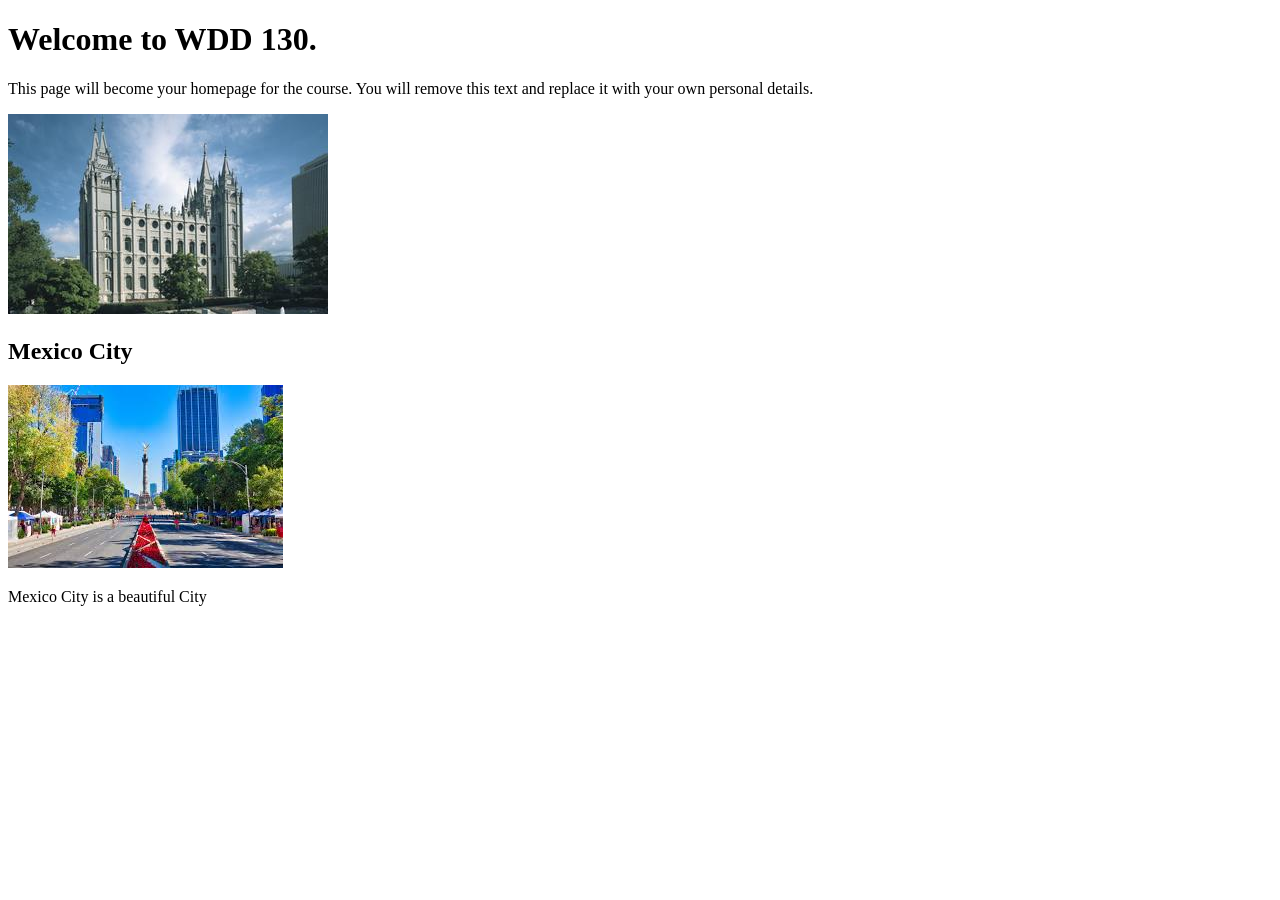
==== index.html @ 53b94148 "w02" ====
<!DOCTYPE html>
<html lang="en">

<head>
    <meta charset="UTF-8">
    <meta name="viewport" content="width=device-width, initial-scale=1.0">
    <title>WDD 130 | Personal Homepage</title>
    <meta name="description"
      content="Describe your home page here using keywords like your name, the course, the purpose of the page">
    <meta name="author" content="Your name">
</head>

<body>
    <h1>Welcome to WDD 130.</h1>
    <p>This page will become your homepage for the course. You will remove this text and replace it
        with your own personal details.</p>

    <img src="images/salt-lake-temple.jpg" alt="The Salt Lake Temple.">
    <aside>
        <h2>Mexico City</h2>
        <img src="week02/images/mexicocity.jpg" alt="Mexico City landscape">
        <p> Mexico City is a beautiful City</p>
    </aside>
</body>

</html>
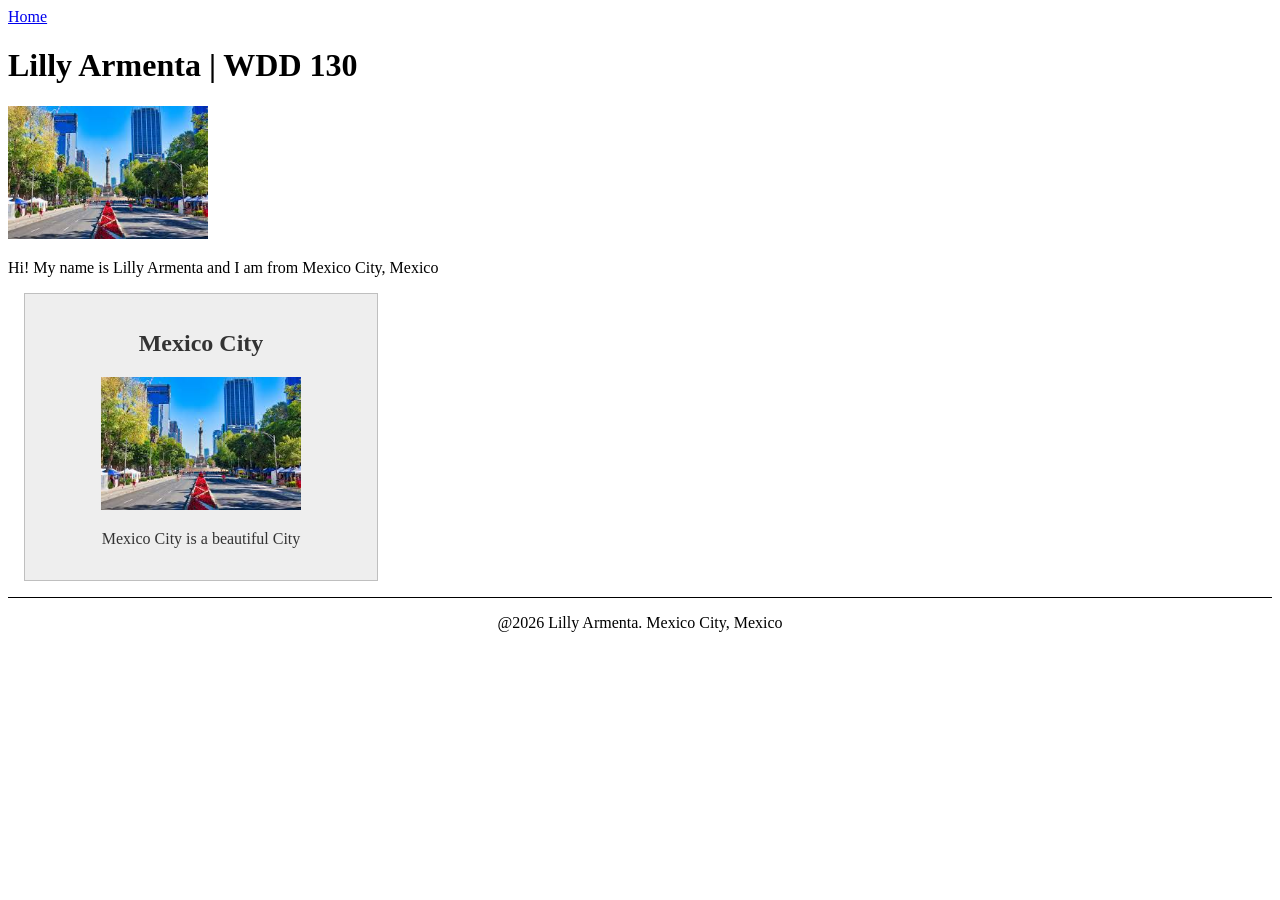
==== commit 4bc922cb: "w02" ====
--- a/index.html
+++ b/index.html
@@ -3,24 +3,30 @@
 
 <head>
     <meta charset="UTF-8">
-    <meta name="viewport" content="width=device-width, initial-scale=1.0">
-    <title>WDD 130 | Personal Homepage</title>
-    <meta name="description"
-      content="Describe your home page here using keywords like your name, the course, the purpose of the page">
-    <meta name="author" content="Your name">
+    <meta name="description" content="Lilly Armenta's BYU-Idaho WDD 130 course home page">
+    <meta name="author" content="Lilly Armenta">
+    <link rel="stylesheet" href="styles/styles.css">
 </head>
 
 <body>
-    <h1>Welcome to WDD 130.</h1>
-    <p>This page will become your homepage for the course. You will remove this text and replace it
-        with your own personal details.</p>
-
-    <img src="images/salt-lake-temple.jpg" alt="The Salt Lake Temple.">
+    <header>
+        <nav>
+            <a href="#">Home</a>
+        </nav>
+    </header>
+    <main>
+        <h1>Lilly Armenta | WDD 130</h1>
+        <img src="week02/images/mexicocity.jpg" alt="Hi, my name is Lilly Armenta" width="200">
+        <p> Hi! My name is Lilly Armenta and I am from Mexico City, Mexico</p>
+    </main>
     <aside>
         <h2>Mexico City</h2>
         <img src="week02/images/mexicocity.jpg" alt="Mexico City landscape">
         <p> Mexico City is a beautiful City</p>
     </aside>
+    <footer>
+        <p>@2026 Lilly Armenta. Mexico City, Mexico</p>
+    </footer>
 </body>
 
 </html>
--- a/styles/styles.css
+++ b/styles/styles.css
@@ -0,0 +1,28 @@
+main {
+    max-width: 840px;
+}
+
+aside {
+    width: 20rem;
+    margin: 1rem;
+    border: 1px solid rgb(0 0 0 /0.2);
+    padding: 1rem;
+    background-color: #eee;
+    color: #333;
+    text-align: center;
+}
+
+aside img {
+    width: 200px;
+    height: auto;
+}
+
+p {
+    padding: 0;
+}
+
+footer {
+    margin-top: 15px;
+    border-top: 1px solid #000;
+    text-align: center;
+}
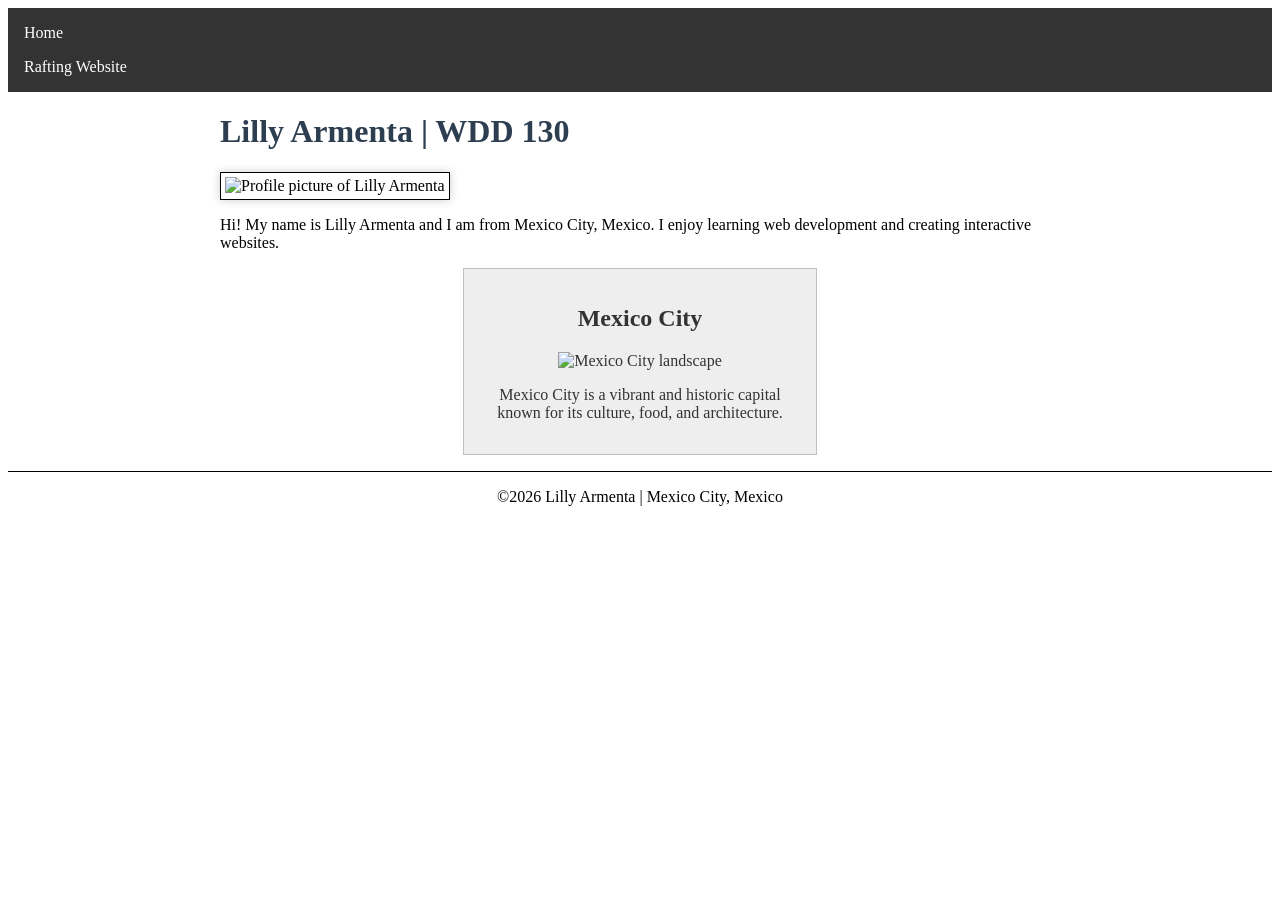
==== commit 70c56a10: "w02" ====
--- a/index.html
+++ b/index.html
@@ -1,10 +1,13 @@
 <!DOCTYPE html>
-<html lang="en">
+<html lang="en-US">
 
 <head>
     <meta charset="UTF-8">
-    <meta name="description" content="Lilly Armenta's BYU-Idaho WDD 130 course home page">
+    <meta name="viewport" content="width=device-width, initial-scale=1.0">
+    <meta name="description"
+      content="Lilly Armenta WDD 130 course home page showcasing student profile and location.">
     <meta name="author" content="Lilly Armenta">
+    <title>Lilly Armenta | WDD 130</title>
     <link rel="stylesheet" href="styles/styles.css">
 </head>
 
@@ -12,20 +15,30 @@
     <header>
         <nav>
             <a href="#">Home</a>
+            <a href="wwr/">Rafting Website</a>
         </nav>
     </header>
+
     <main>
         <h1>Lilly Armenta | WDD 130</h1>
-        <img src="week02/images/mexicocity.jpg" alt="Hi, my name is Lilly Armenta" width="200">
-        <p> Hi! My name is Lilly Armenta and I am from Mexico City, Mexico</p>
+        <img src="images/profile.jpg" alt="Profile picture of Lilly Armenta" width="200">
+        <p>
+            Hi! My name is Lilly Armenta and I am from Mexico City, Mexico.
+            I enjoy learning web development and creating interactive websites.
+        </p>
     </main>
+
     <aside>
         <h2>Mexico City</h2>
-        <img src="week02/images/mexicocity.jpg" alt="Mexico City landscape">
-        <p> Mexico City is a beautiful City</p>
+        <img src="images/mexicocity.jpg" alt="Mexico City landscape">
+        <p>
+            Mexico City is a vibrant and historic capital known for its culture, food, and
+            architecture.
+        </p>
     </aside>
+
     <footer>
-        <p>@2026 Lilly Armenta. Mexico City, Mexico</p>
+        <p>©2026 Lilly Armenta | Mexico City, Mexico</p>
     </footer>
 </body>
 
--- a/styles/styles.css
+++ b/styles/styles.css
@@ -1,11 +1,36 @@
 main {
     max-width: 840px;
+    margin: 0 auto;
+}
+
+nav {
+    background-color: #333;
+    padding: 0.5rem;
+}
+
+nav a {
+    color: #fff;
+    padding: 0.5rem;
+    display: block;
+    text-decoration: none;
+}
+
+h1 {
+    color: #2c3e50;
+}
+
+main img {
+    width: 200px;
+    height: auto;
+    border: 1px solid #000;
+    padding: 4px;
+    box-shadow: 0 0 10px rgba(0, 0, 0, 0.2);
 }
 
 aside {
     width: 20rem;
-    margin: 1rem;
-    border: 1px solid rgb(0 0 0 /0.2);
+    margin: 1rem auto;
+    border: 1px solid rgba(0, 0, 0, 0.2);
     padding: 1rem;
     background-color: #eee;
     color: #333;
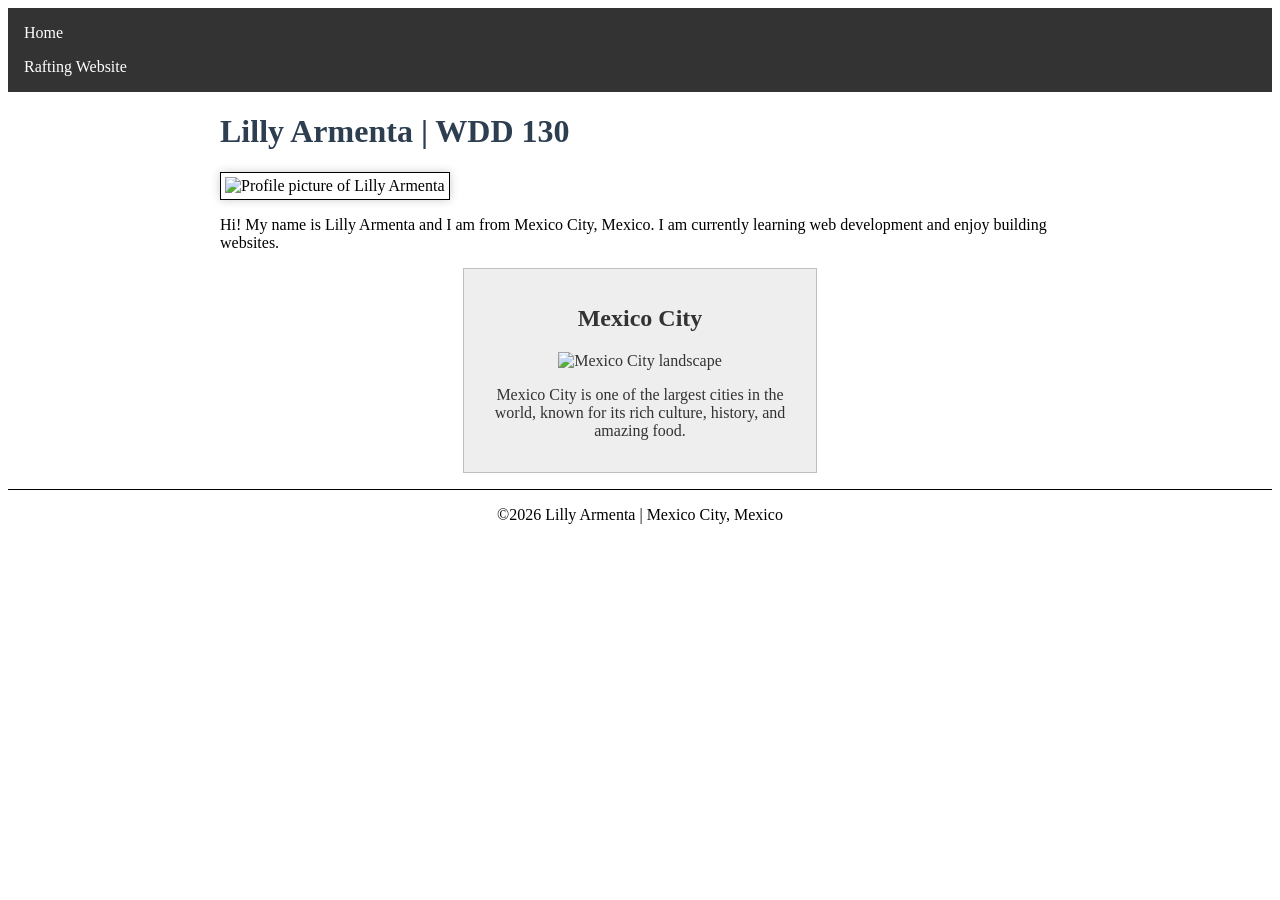
==== commit 533fe909: "w02" ====
--- a/index.html
+++ b/index.html
@@ -5,7 +5,7 @@
     <meta charset="UTF-8">
     <meta name="viewport" content="width=device-width, initial-scale=1.0">
     <meta name="description"
-      content="Lilly Armenta WDD 130 course home page showcasing student profile and location.">
+      content="Lilly Armenta WDD 130 home page. Student profile and web development practice.">
     <meta name="author" content="Lilly Armenta">
     <title>Lilly Armenta | WDD 130</title>
     <link rel="stylesheet" href="styles/styles.css">
@@ -21,10 +21,13 @@
 
     <main>
         <h1>Lilly Armenta | WDD 130</h1>
-        <img src="images/profile.jpg" alt="Profile picture of Lilly Armenta" width="200">
+
+        <!-- IMPORTANTE: nombre del archivo debe incluir "profile" -->
+        <img src="images/profile.jpg" alt="Profile picture of Lilly Armenta">
+
         <p>
             Hi! My name is Lilly Armenta and I am from Mexico City, Mexico.
-            I enjoy learning web development and creating interactive websites.
+            I am currently learning web development and enjoy building websites.
         </p>
     </main>
 
@@ -32,8 +35,8 @@
         <h2>Mexico City</h2>
         <img src="images/mexicocity.jpg" alt="Mexico City landscape">
         <p>
-            Mexico City is a vibrant and historic capital known for its culture, food, and
-            architecture.
+            Mexico City is one of the largest cities in the world, known for its rich culture,
+            history, and amazing food.
         </p>
     </aside>
 
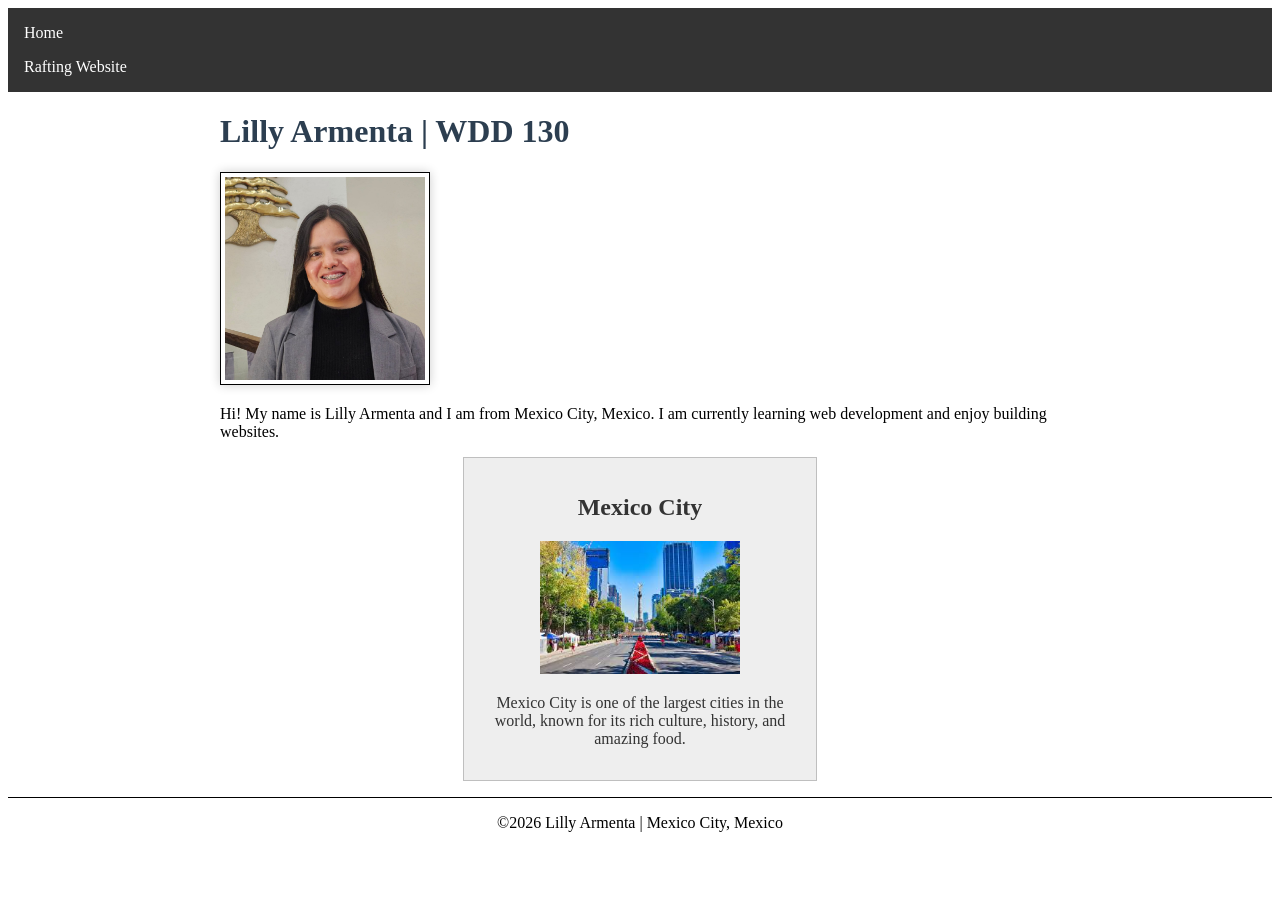
==== commit 54caff47: "w02" ====
--- a/index.html
+++ b/index.html
@@ -3,7 +3,6 @@
 
 <head>
     <meta charset="UTF-8">
-    <meta name="viewport" content="width=device-width, initial-scale=1.0">
     <meta name="description"
       content="Lilly Armenta WDD 130 home page. Student profile and web development practice.">
     <meta name="author" content="Lilly Armenta">
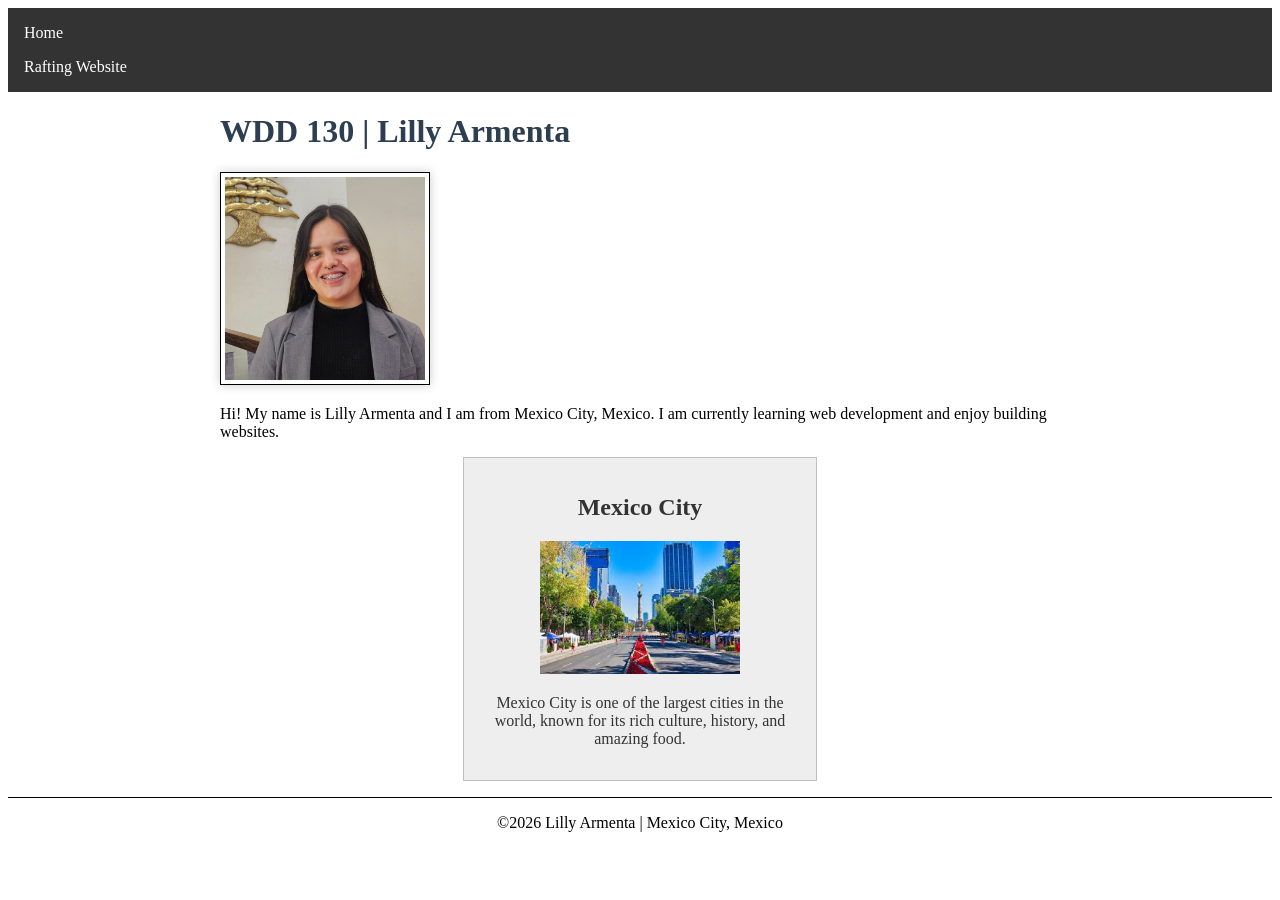
==== commit 321a7f33: "w02" ====
--- a/index.html
+++ b/index.html
@@ -3,6 +3,7 @@
 
 <head>
     <meta charset="UTF-8">
+    <meta name="viewport" content="width=device-width, initial-scale=1.0">
     <meta name="description"
       content="Lilly Armenta WDD 130 home page. Student profile and web development practice.">
     <meta name="author" content="Lilly Armenta">
@@ -19,9 +20,8 @@
     </header>
 
     <main>
-        <h1>Lilly Armenta | WDD 130</h1>
+        <h1>WDD 130 | Lilly Armenta</h1>
 
-        <!-- IMPORTANTE: nombre del archivo debe incluir "profile" -->
         <img src="images/profile.jpg" alt="Profile picture of Lilly Armenta">
 
         <p>
